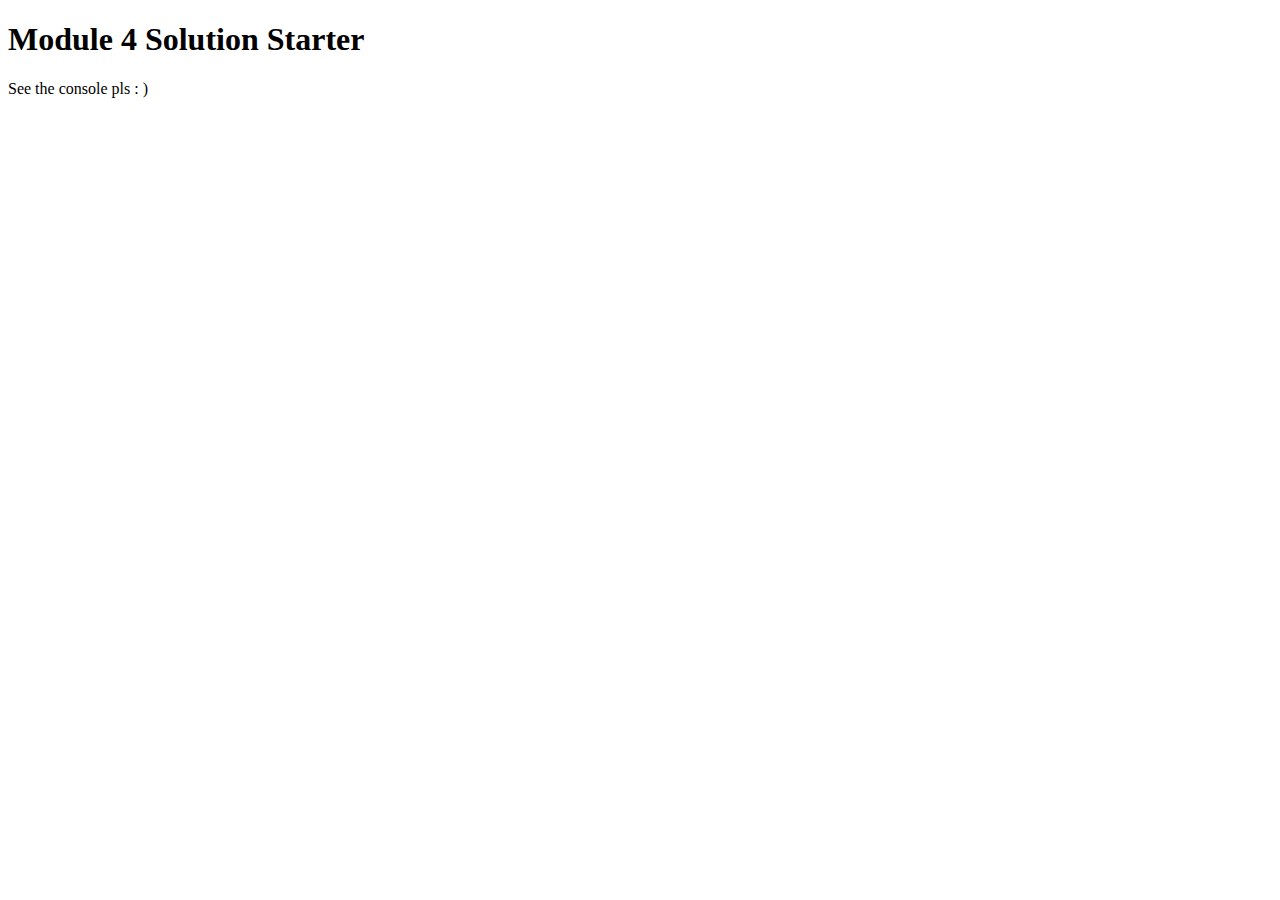
==== module4-solution/index.html @ 28be4956 "module4-solution" ====
<!DOCTYPE html>
<html>
<head>
  <meta charset="utf-8">
  <title>Module 4 Solution Starter</title>
  <script>
    var names = []; // DO NOT REMOVE
  </script>
  <script src="SpeakHello.js"></script>
  <script src="SpeakGoodBye.js"></script>
  <script src="script.js"></script>
</head>
<body>
  <h1>Module 4 Solution Starter</h1>

  <p>See the console pls : )</p>
</body>
</html>
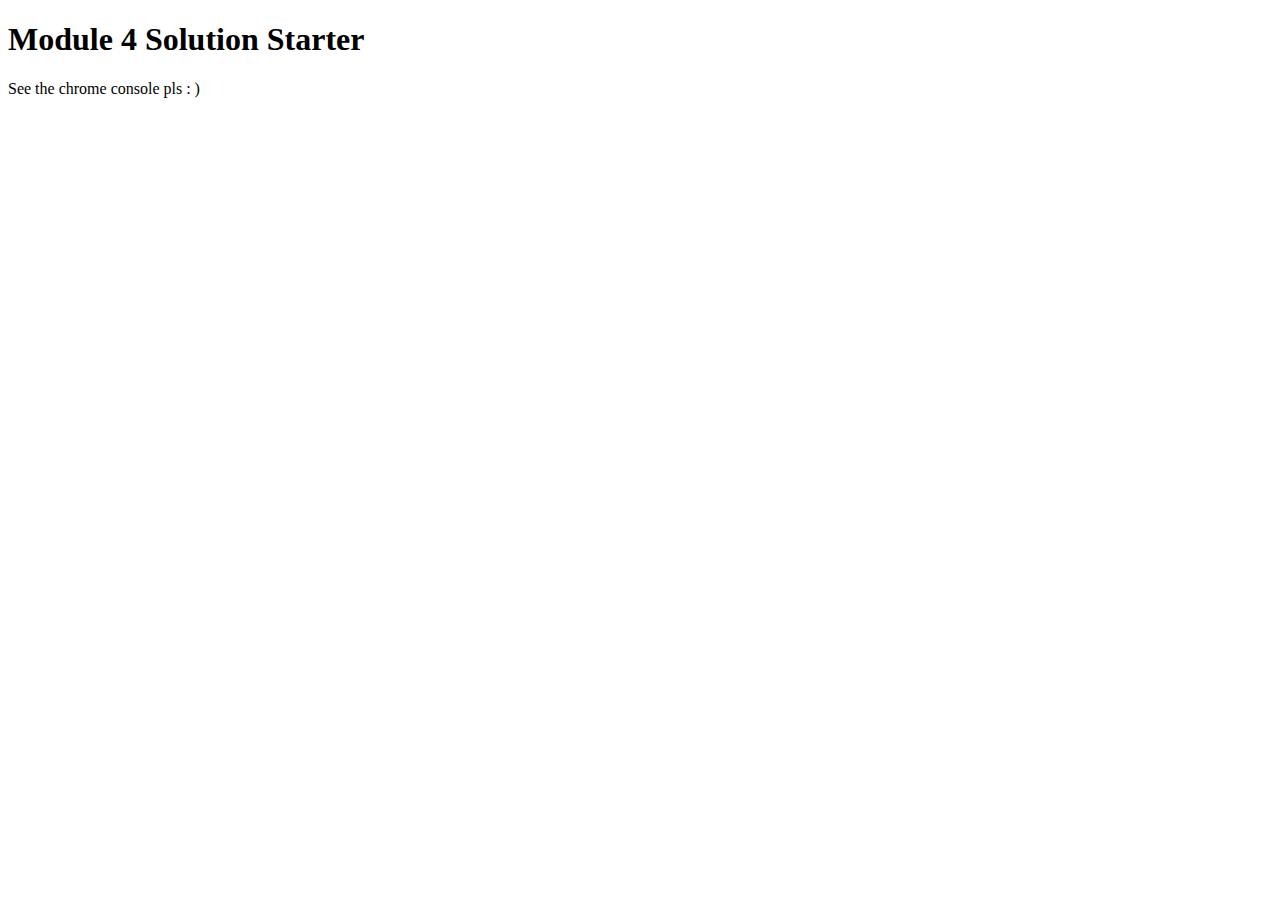
==== commit d88226f4: "module4-solution" ====
--- a/module4-solution/index.html
+++ b/module4-solution/index.html
@@ -2,7 +2,7 @@
 <html>
 <head>
   <meta charset="utf-8">
-  <title>Module 4 Solution Starter</title>
+  <title>Module 4 Solution</title>
   <script>
     var names = []; // DO NOT REMOVE
   </script>
@@ -13,6 +13,6 @@
 <body>
   <h1>Module 4 Solution Starter</h1>
 
-  <p>See the console pls : )</p>
+  <p>See the chrome console pls : )</p>
 </body>
 </html>
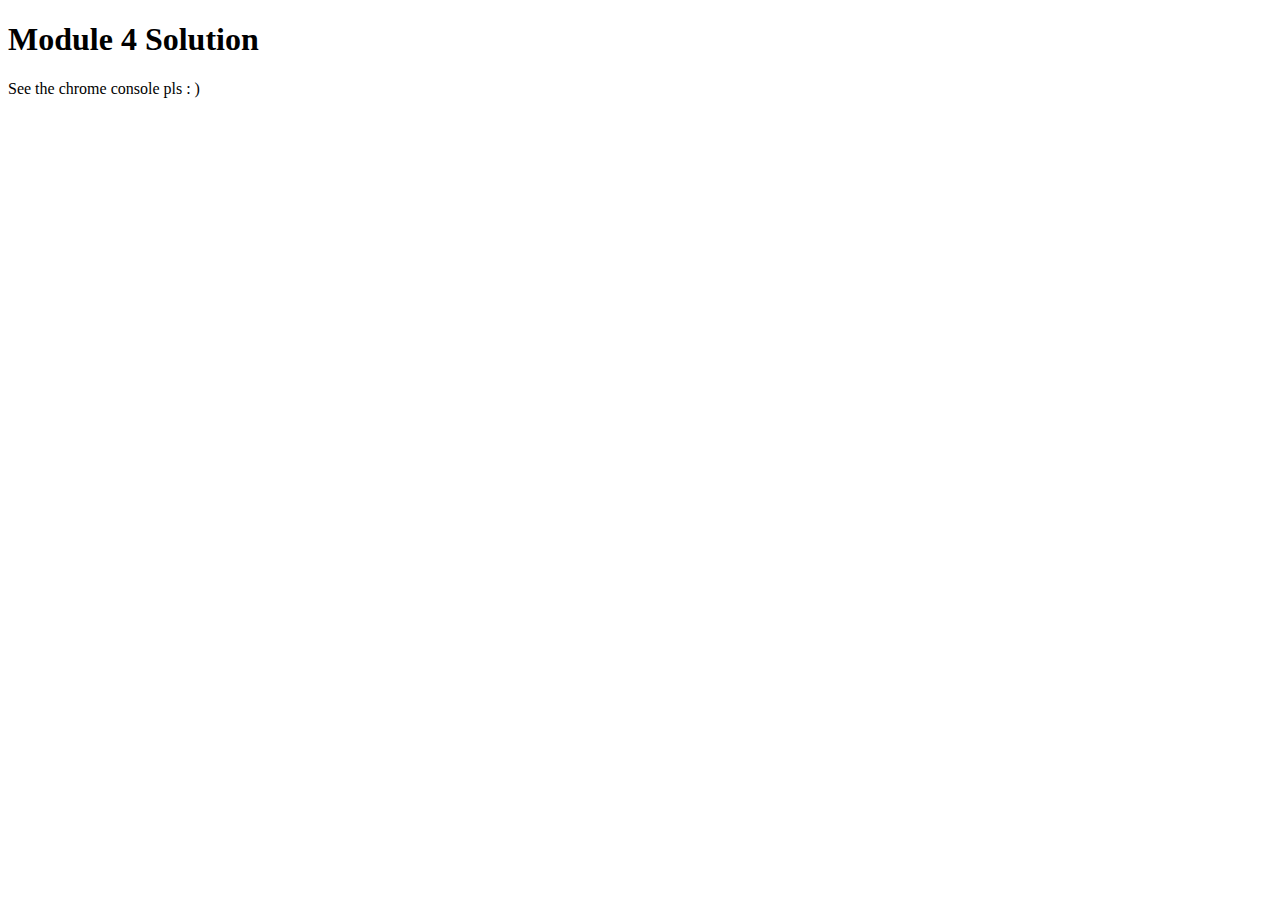
==== commit 5520a356: "module4-solution" ====
--- a/module4-solution/index.html
+++ b/module4-solution/index.html
@@ -11,7 +11,7 @@
   <script src="script.js"></script>
 </head>
 <body>
-  <h1>Module 4 Solution Starter</h1>
+  <h1>Module 4 Solution </h1>
 
   <p>See the chrome console pls : )</p>
 </body>
